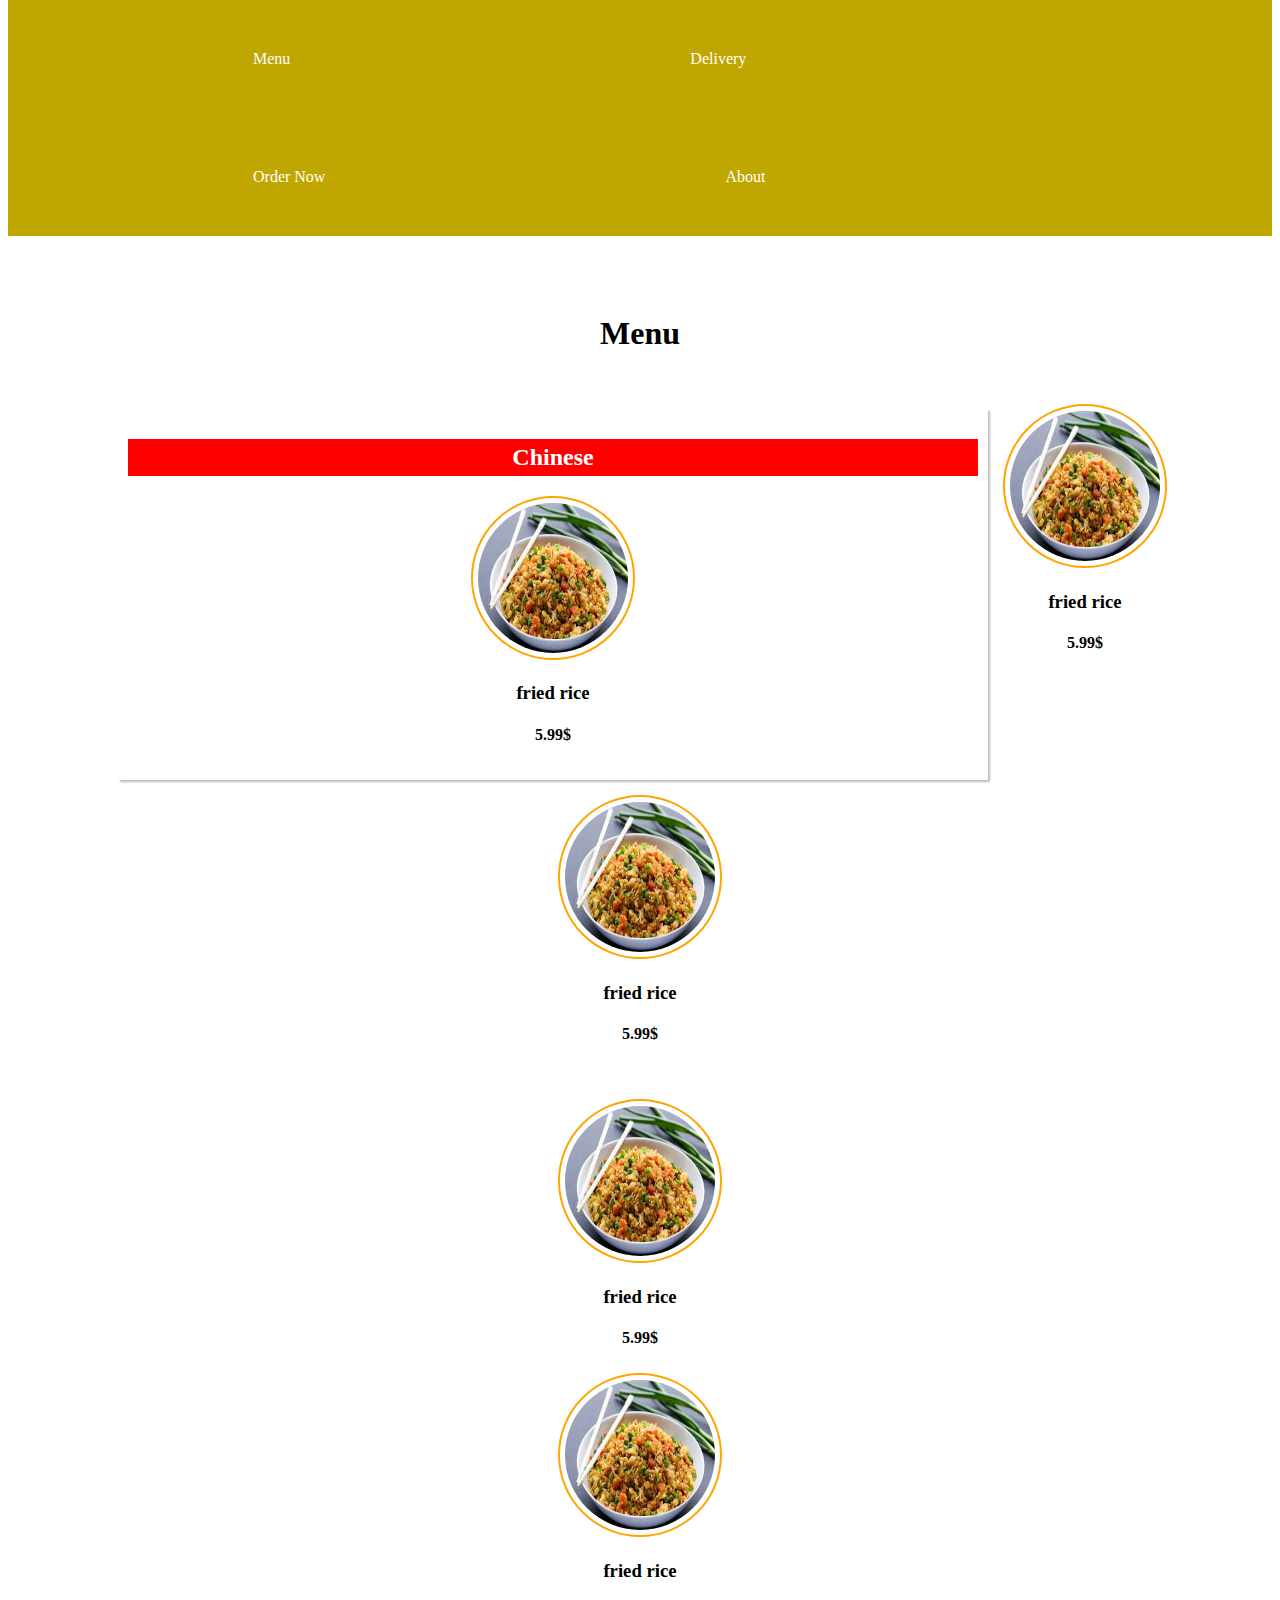
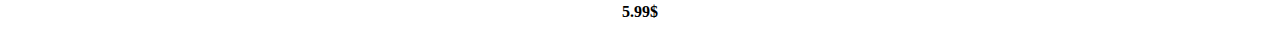
==== restuarantProject/Threads&Bites_restuarant.html @ a2add03a "WORK ON THE MENU YOU ITEMS" ====
<!DOCTYPE html>
<html>

<head>
  <style>
    ul {
      list-style-type: none;
      margin: 0;
      padding: 0;
      overflow: hidden;
      background-color: rgb(191, 166, 1);
      transform: translate(0px, -8px)
     
    }
    
    #menu {
   padding: 25px 0 25px 0; 
}
  #section {
  padding: 25px 0 25px 0;
  text-align: center;
  font-size: 2rem;
  font-family: verdana;
}
#menu_row{
  display: flex;
  padding: 0 100px 0 100px;
}
#menu_col{
  box-shadow: 2px 2px 2px #bbb;
  border: 1-x solid #bbb;
  background-color: #fff;
  margin: 10px;
  flex: 1;
  padding: 10PX;
}
#menu_col h2{
  background-color: red;
  color: #fff;
  text-align: center;
  padding: 5px;
  font-family: cursive;

}

#image{ 
  width: 150px;
  height: 150px;
  border-radius: 50%;
  padding: 5px;
  border: 2px solid orange;
}
#image img{
  width: 100%;
  height: 100%;
  border-radius: 50%;
  object-fit: cover;
}

.box{
  display: flex;
  flex-direction: column;
  align-items: center;
  text-align: center;
  margin: 5PX;
}
    li {
      float: left;
    }

    li a {
      display: block;
      color: rgb(255, 255, 255);
      text-align: center;
      padding: 50px 200px;
      text-decoration: none;
      transform: translate(45px, 0px)
    }

    li a:hover {
      background-color: #f8ca4c;
    }

</style>
</head>

<body>

  <ul>
    <li><a class="active" href="#home">Menu</a></li>
    <li><a href="#news">Delivery</a></li>
    <li><a href="#contact">Order Now</a></li>
    <li><a href="#about">About</a></li>
  </ul>
</body>

</html>
<!-- Menu Section begin -->
<div id="menu">
  <h1 id="section">Menu</h1>
  <div id="menu_row">
      <div id="menu_col">
          <h2>Chinese</h2>
          <div class="box">
              <div id="images">
                  <img id="image" src="[data-uri]">
              </div>
              <div>
                    <h3>fried rice</h3>
                    <h4>5.99$</h4>
              </div>
          </div>
      </div>
      <div class="box">
        <div id="images">
            <img id="image" src="[data-uri]">
        </div>
        <div>
              <h3>fried rice</h3>
              <h4>5.99$</h4>
        </div>
    </div>
</div>
<div class="box">
  <div id="images">
      <img id="image" src="[data-uri]">
  </div>
  <div>
        <h3>fried rice</h3>
        <h4>5.99$</h4>
  </div>
</div>
</div>
<div class="box">
  <div id="images">
      <img id="image" src="[data-uri]">
  </div>
  <div>
        <h3>fried rice</h3>
        <h4>5.99$</h4>
  </div>
</div>
</div>
<div class="box">
  <div id="images">
      <img id="image" src="[data-uri]">
  </div>
  <div>
        <h3>fried rice</h3>
        <h4>5.99$</h4>
  </div>
</div>
</div>
   </div>
</div>



















<!-- Menu Section begin -->
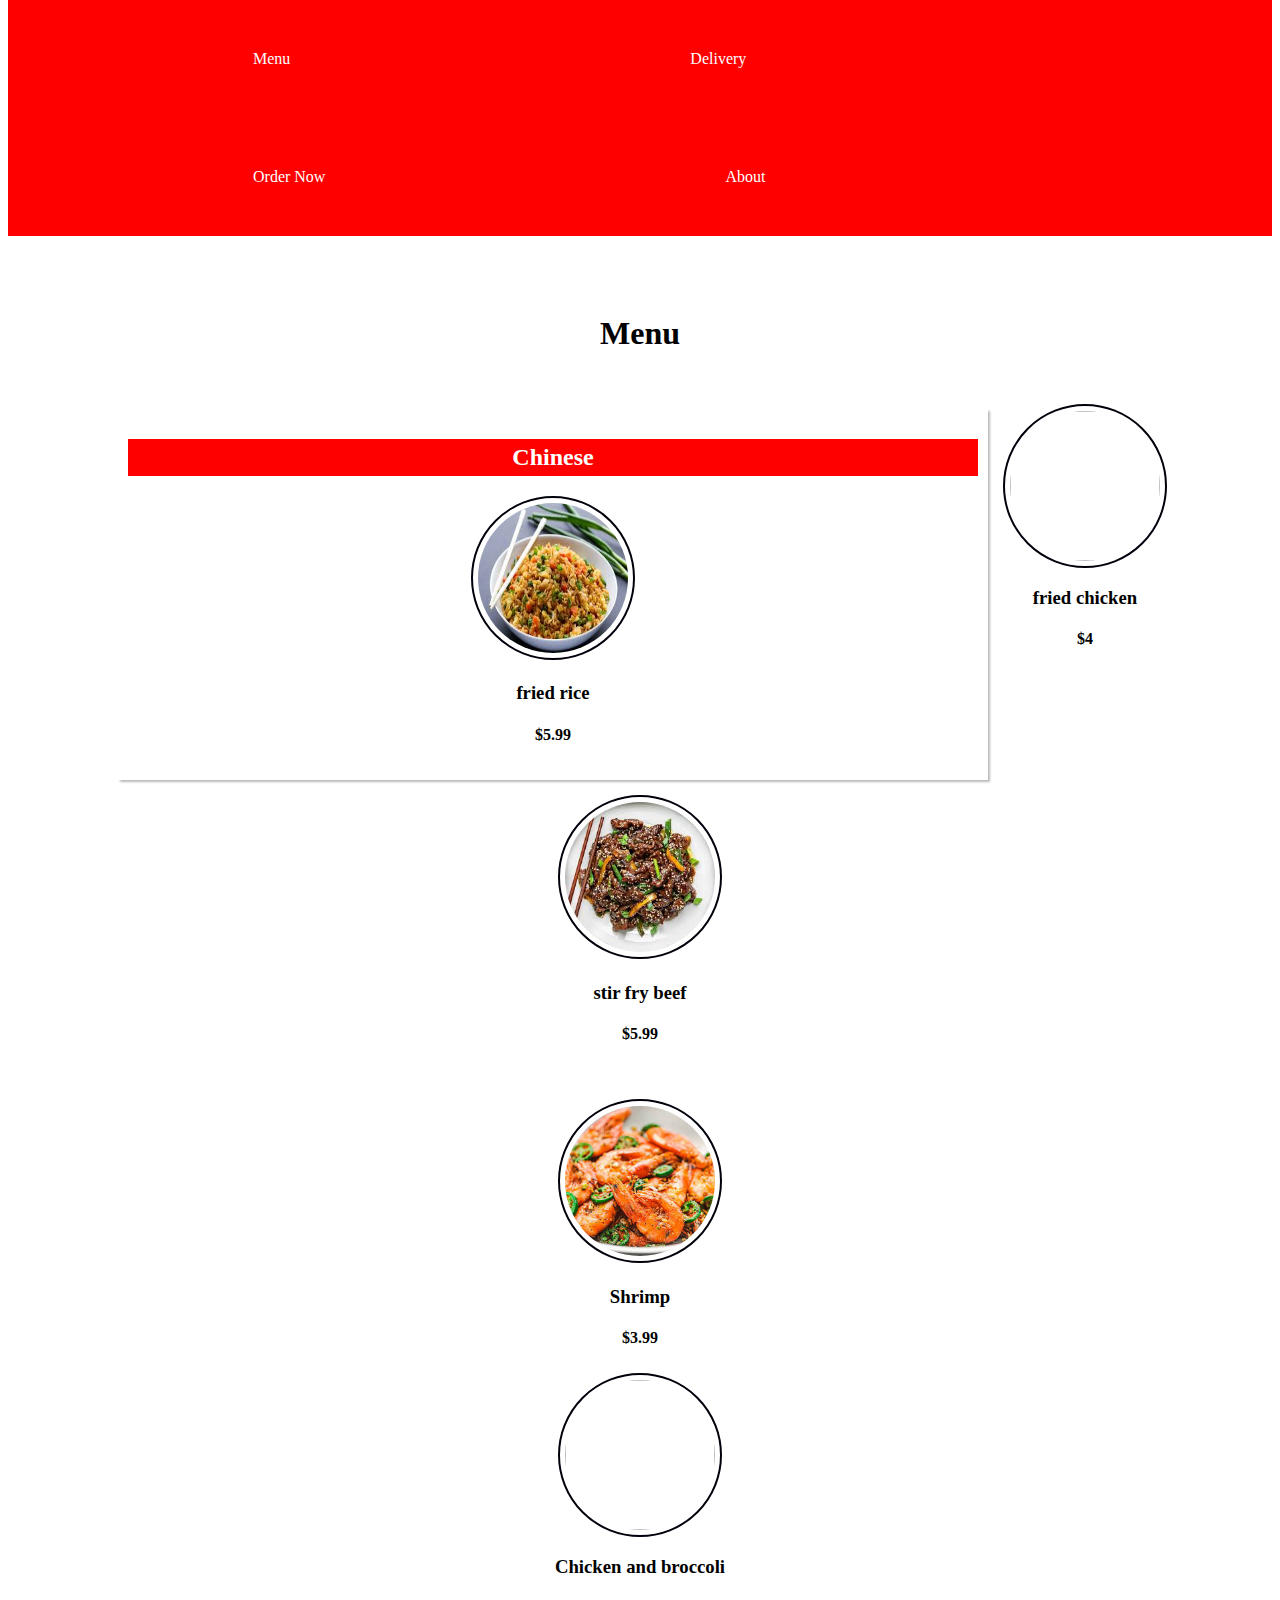
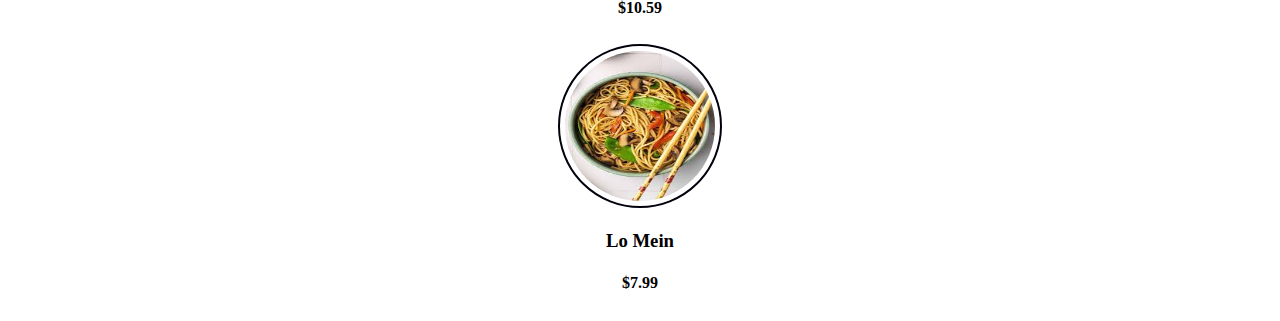
==== commit 6c06e66a: "I maded all the food items today." ====
--- a/restuarantProject/Threads&Bites_restuarant.html
+++ b/restuarantProject/Threads&Bites_restuarant.html
@@ -8,62 +8,68 @@
       margin: 0;
       padding: 0;
       overflow: hidden;
-      background-color: rgb(191, 166, 1);
+      background-color: red;
       transform: translate(0px, -8px)
-     
     }
-    
+
     #menu {
-   padding: 25px 0 25px 0; 
-}
-  #section {
-  padding: 25px 0 25px 0;
-  text-align: center;
-  font-size: 2rem;
-  font-family: verdana;
-}
-#menu_row{
-  display: flex;
-  padding: 0 100px 0 100px;
-}
-#menu_col{
-  box-shadow: 2px 2px 2px #bbb;
-  border: 1-x solid #bbb;
-  background-color: #fff;
-  margin: 10px;
-  flex: 1;
-  padding: 10PX;
-}
-#menu_col h2{
-  background-color: red;
-  color: #fff;
-  text-align: center;
-  padding: 5px;
-  font-family: cursive;
+      padding: 25px 0 25px 0;
+    }
 
-}
+    #section {
+      padding: 25px 0 25px 0;
+      text-align: center;
+      font-size: 2rem;
+      font-family: verdana;
+    }
 
-#image{ 
-  width: 150px;
-  height: 150px;
-  border-radius: 50%;
-  padding: 5px;
-  border: 2px solid orange;
-}
-#image img{
-  width: 100%;
-  height: 100%;
-  border-radius: 50%;
-  object-fit: cover;
-}
+    #menu_row {
+      display: flex;
+      padding: 0 100px 0 100px;
+    }
 
-.box{
-  display: flex;
-  flex-direction: column;
-  align-items: center;
-  text-align: center;
-  margin: 5PX;
-}
+    #menu_col {
+      box-shadow: 2px 2px 2px #bbb;
+      border: 1-x solid #bbb;
+      background-color: #fff;
+      margin: 10px;
+      flex: 1;
+      padding: 10PX;
+    }
+   
+
+    #menu_col h2 {
+      background-color: red;
+      color: #fff;
+      text-align: center;
+      padding: 5px;
+      font-family: cursive;
+
+    }
+
+    #image {
+      width: 150px;
+      height: 150px;
+      border-radius: 50%;
+      padding: 5px;
+      border: 2px solid rgb(1, 1, 12);
+    }
+
+    #image img {
+      width: 100%;
+      height: 100%;
+      border-radius: 50%;
+      object-fit: cover;
+    }
+
+    .box {
+      display: flex;
+      flex-direction: column;
+      align-items: center;
+      text-align: center;
+      margin: 5PX;
+    }
+
     li {
       float: left;
     }
@@ -78,10 +84,9 @@
     }
 
     li a:hover {
-      background-color: #f8ca4c;
+      background-color: #ff4343;
     }
-
-</style>
+  </style>
 </head>
 
 <body>
@@ -99,59 +104,75 @@
 <div id="menu">
   <h1 id="section">Menu</h1>
   <div id="menu_row">
-      <div id="menu_col">
-          <h2>Chinese</h2>
-          <div class="box">
-              <div id="images">
-                  <img id="image" src="[data-uri]">
-              </div>
-              <div>
-                    <h3>fried rice</h3>
-                    <h4>5.99$</h4>
-              </div>
-          </div>
-      </div>
+    <div id="menu_col">
+      <h2>Chinese</h2>
       <div class="box">
         <div id="images">
-            <img id="image" src="[data-uri]">
+          <img id="image"
+            src="[data-uri]">
         </div>
         <div>
-              <h3>fried rice</h3>
-              <h4>5.99$</h4>
+          <h3>fried rice</h3>
+          <h4>$5.99</h4>
         </div>
+      </div>
     </div>
+
+
+    <div class="box">
+      <div id="images">
+        <img id="image" src="https://instantpotcooking.com/wp-content/uploads/2023/06/Instant-Pot-Fried-Chicken.jpg">
+      </div>
+      <div>
+        <h3>fried chicken</h3>
+        <h4>$4</h4>
+      </div>
+    </div>
+  </div>
+
+  <div class="box">
+    <div id="images">
+      <img id="image"
+        src="[data-uri]">
+    </div>
+    <div>
+      <h3>stir fry beef</h3>
+      <h4>$5.99</h4>
+    </div>
+  </div>
 </div>
+
 <div class="box">
   <div id="images">
-      <img id="image" src="[data-uri]">
+    <img id="image"
+      src="[data-uri]">
   </div>
   <div>
-        <h3>fried rice</h3>
-        <h4>5.99$</h4>
+    <h3>Shrimp</h3>
+    <h4>$3.99</h4>
   </div>
 </div>
 </div>
 <div class="box">
   <div id="images">
-      <img id="image" src="[data-uri]">
+    <img id="image" src="https://encrypted-tbn0.gstatic.com/images?q=tbn:ANd9GcRf4Z5ctMlzX6kF0nHAvSf5YYA-LGwbgZk57w&s">
   </div>
   <div>
-        <h3>fried rice</h3>
-        <h4>5.99$</h4>
+    <h3>Chicken and broccoli</h3>
+    <h4>$10.59</h4>
   </div>
 </div>
 </div>
 <div class="box">
   <div id="images">
-      <img id="image" src="[data-uri]">
+    <img id="image"
+      src="[data-uri]">
   </div>
   <div>
-        <h3>fried rice</h3>
-        <h4>5.99$</h4>
+    <h3>Lo Mein</h3>
+    <h4>$7.99</h4>
   </div>
 </div>
-</div>
-   </div>
 </div>
 
 
@@ -169,10 +190,4 @@
 
 
 
-
-
-
-<!-- Menu Section begin -->
-
-
-
+<!-- Menu Section begin -->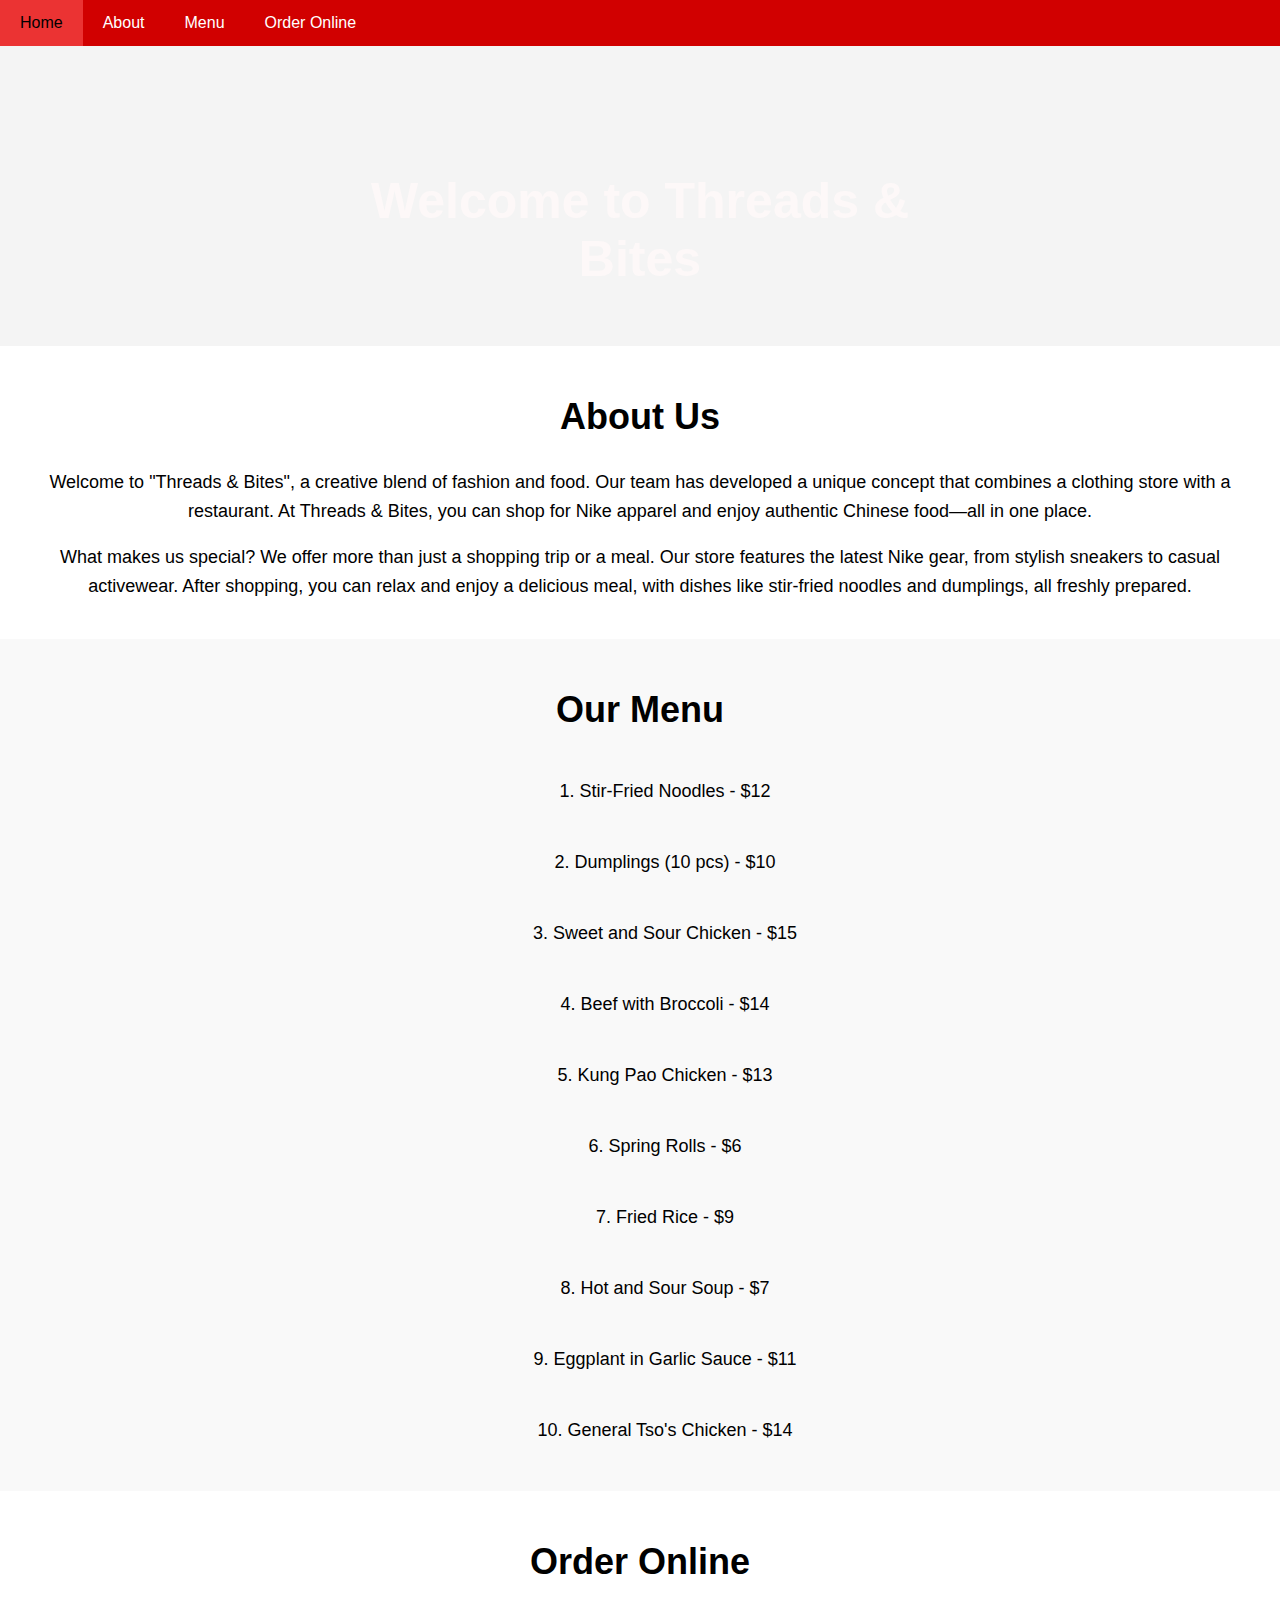
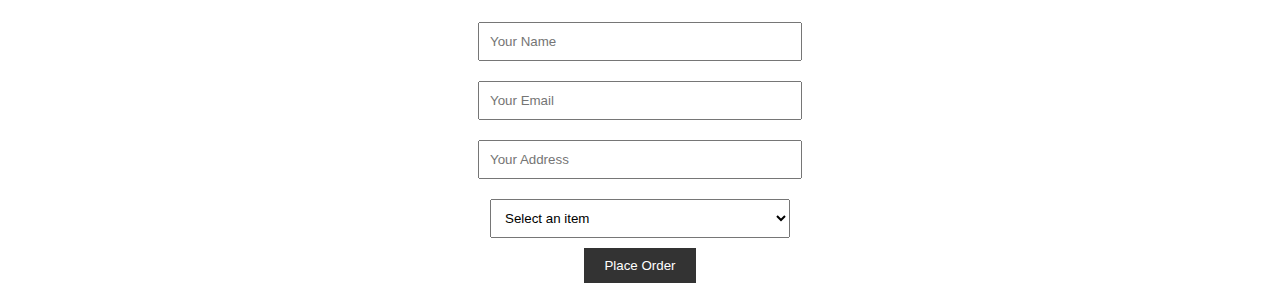
==== commit a36664d3: "I worked on the Landind image and the about" ====
--- a/restuarantProject/Threads&Bites_restuarant.html
+++ b/restuarantProject/Threads&Bites_restuarant.html
@@ -1,193 +1,206 @@
 <!DOCTYPE html>
-<html>
+<html lang="en">
 
 <head>
+  <meta charset="UTF-8">
+  <meta name="viewport" content="width=device-width, initial-scale=1.0">
+  <title>Threads & Bites</title>
   <style>
-    ul {
-      list-style-type: none;
+    body {
+      font-family: Arial, sans-serif;
       margin: 0;
       padding: 0;
+      background-color: #f4f4f4;
+    }
+
+    /* Navbar styles */
+    .navbar {
+      background-color: #d10000;
       overflow: hidden;
-      background-color: red;
-      transform: translate(0px, -8px)
-    }
-
-    #menu {
-      padding: 25px 0 25px 0;
-    }
-
-    #section {
-      padding: 25px 0 25px 0;
-      text-align: center;
-      font-size: 2rem;
-      font-family: verdana;
-    }
-
-    #menu_row {
-      display: flex;
-      padding: 0 100px 0 100px;
-    }
-
-    #menu_col {
-      box-shadow: 2px 2px 2px #bbb;
-      border: 1-x solid #bbb;
-      background-color: #fff;
+    }
+
+    .navbar a {
+      float: left;
+      display: block;
+      color: white;
+      text-align: center;
+      padding: 14px 20px;
+      text-decoration: none;
+    }
+
+    .navbar a:hover {
+      background-color: #eb3333;
+      color: rgb(0, 0, 0);
+    }
+
+    /* Landing image styles */
+    .landing-image {
+      background-image: url('https://img2.chinadaily.com.cn/images/202402/09/65c5c986a3104efc3302b3f4.jpeg');
+      height: 300px;
+      background-position: center;
+      background-size: cover;
+      position: relative;
+      background-size: 300px 200px ;
+    }
+
+    .landing-image h1 {
+      position: absolute;
+      color: rgb(253, 248, 248);
+      top: 50%;
+      left: 50%;
+      transform: translate(-50%, -50%);
+      font-size: 50px;
+      text-align: center;
+    }
+
+    /* About section styles */
+    .about-section {
+      padding: 20px;
+      background-color: white;
+      text-align: center;
+    }
+
+    .about-section h2 {
+      font-size: 36px;
+    }
+
+    .about-section p {
+      font-size: 18px;
+      line-height: 1.6;
+    }
+
+    /* Menu section styles */
+    .menu-section {
+      padding: 20px;
+      background-color: #f9f9f9;
+      text-align: center;
+    }
+
+    .menu-section h2 {
+      font-size: 36px;
+    }
+
+    .menu-item {
+      margin: 10px 0;
+      font-size: 18px;
+    }
+
+    /* Order form section styles */
+    .order-section {
+      padding: 20px;
+      background-color: white;
+      text-align: center;
+    }
+
+    .order-section h2 {
+      font-size: 36px;
+    }
+
+    .order-form input,
+    .order-form select {
+      padding: 10px;
       margin: 10px;
-      flex: 1;
-      padding: 10PX;
-    }
-   
-
-    #menu_col h2 {
-      background-color: red;
-      color: #fff;
-      text-align: center;
-      padding: 5px;
-      font-family: cursive;
-
-    }
-
-    #image {
-      width: 150px;
-      height: 150px;
-      border-radius: 50%;
-      padding: 5px;
-      border: 2px solid rgb(1, 1, 12);
-    }
-
-    #image img {
-      width: 100%;
-      height: 100%;
-      border-radius: 50%;
-      object-fit: cover;
-    }
-
-    .box {
-      display: flex;
-      flex-direction: column;
-      align-items: center;
-      text-align: center;
-      margin: 5PX;
-    }
-
-    li {
-      float: left;
-    }
-
-    li a {
-      display: block;
-      color: rgb(255, 255, 255);
-      text-align: center;
-      padding: 50px 200px;
-      text-decoration: none;
-      transform: translate(45px, 0px)
-    }
-
-    li a:hover {
-      background-color: #ff4343;
-    }
+      width: 80%;
+      max-width: 300px;
+    }
+
+    .order-form button {
+      padding: 10px 20px;
+      background-color: #333;
+      color: white;
+      border: none;
+      cursor: pointer;
+    }
+
+    .order-form button:hover {
+      background-color: #555;
+    }
+    .menu-item {
+    padding: 20px;
+    background-position: left center;
+    background-size: 50px 50px;
+    background-repeat: no-repeat;
+    padding-left: 70px; /* Adds space so text doesn't overlap the image */
+}
+
+.stir-fried-noodles {
+    background-image: url('[data-uri]');
+}
+
+.dumplings {
+    background-image: url('[data-uri]');
+}
+
+.sweet-and-sour-chicken {
+    background-image: url('[data-uri]');
+}
+
+.beef-with-broccoli {
+    background-image: url('[data-uri]');
+}
   </style>
 </head>
 
 <body>
-
-  <ul>
-    <li><a class="active" href="#home">Menu</a></li>
-    <li><a href="#news">Delivery</a></li>
-    <li><a href="#contact">Order Now</a></li>
-    <li><a href="#about">About</a></li>
-  </ul>
+  
+  <!-- Navbar -->
+  <div class="navbar">
+    <a href="#home">Home</a>
+    <a href="#about">About</a>
+    <a href="#menu">Menu</a>
+    <a href="#order">Order Online</a>
+  </div>
+
+  <!-- Landing Image -->
+  <div class="landing-image">
+    <h1>Welcome to Threads & Bites</h1>
+  </div>
+
+  <!-- About Section -->
+  <div class="about-section" id="about">
+    <h2>About Us</h2>
+    <p>Welcome to "Threads & Bites", a creative blend of fashion and food. Our team has developed a unique concept that
+      combines a clothing store with a restaurant. At Threads & Bites, you can shop for Nike apparel and enjoy authentic
+      Chinese food—all in one place.</p>
+    <p>What makes us special? We offer more than just a shopping trip or a meal. Our store features the latest Nike
+      gear, from stylish sneakers to casual activewear. After shopping, you can relax and enjoy a delicious meal, with
+      dishes like stir-fried noodles and dumplings, all freshly prepared.</p>
+  </div>
+
+  <!-- Menu Section -->
+  <div class="menu-section" id="menu">
+    <h2>Our Menu</h2>
+    <div class="menu-item">1. Stir-Fried Noodles - $12</div>
+    <div class="menu-item">2. Dumplings (10 pcs) - $10</div>
+    <div class="menu-item">3. Sweet and Sour Chicken - $15</div>
+    <div class="menu-item">4. Beef with Broccoli - $14</div>
+    <div class="menu-item">5. Kung Pao Chicken - $13</div>
+    <div class="menu-item">6. Spring Rolls - $6</div>
+    <div class="menu-item">7. Fried Rice - $9</div>
+    <div class="menu-item">8. Hot and Sour Soup - $7</div>
+    <div class="menu-item">9. Eggplant in Garlic Sauce - $11</div>
+    <div class="menu-item">10. General Tso's Chicken - $14</div>
+  </div>
+
+  <!-- Order Form Section -->
+  <div class="order-section" id="order">
+    <h2>Order Online</h2>
+    <form class="order-form">
+      <input type="text" placeholder="Your Name" required><br>
+      <input type="email" placeholder="Your Email" required><br>
+      <input type="text" placeholder="Your Address" required><br>
+      <select>
+        <option>Select an item</option>
+        <option>Stir-Fried Noodles</option>
+        <option>Dumplings (10 pcs)</option>
+        <option>Sweet and Sour Chicken</option>
+        <option>Beef with Broccoli</option>
+        <option>Kung Pao Chicken</option>
+      </select><br>
+      <button type="submit">Place Order</button>
+    </form>
+  </div>
+  
 </body>
 
-</html>
-<!-- Menu Section begin -->
-<div id="menu">
-  <h1 id="section">Menu</h1>
-  <div id="menu_row">
-    <div id="menu_col">
-      <h2>Chinese</h2>
-      <div class="box">
-        <div id="images">
-          <img id="image"
-            src="[data-uri]">
-        </div>
-        <div>
-          <h3>fried rice</h3>
-          <h4>$5.99</h4>
-        </div>
-      </div>
-    </div>
-
-
-    <div class="box">
-      <div id="images">
-        <img id="image" src="https://instantpotcooking.com/wp-content/uploads/2023/06/Instant-Pot-Fried-Chicken.jpg">
-      </div>
-      <div>
-        <h3>fried chicken</h3>
-        <h4>$4</h4>
-      </div>
-    </div>
-  </div>
-
-  <div class="box">
-    <div id="images">
-      <img id="image"
-        src="[data-uri]">
-    </div>
-    <div>
-      <h3>stir fry beef</h3>
-      <h4>$5.99</h4>
-    </div>
-  </div>
-</div>
-
-<div class="box">
-  <div id="images">
-    <img id="image"
-      src="[data-uri]">
-  </div>
-  <div>
-    <h3>Shrimp</h3>
-    <h4>$3.99</h4>
-  </div>
-</div>
-</div>
-<div class="box">
-  <div id="images">
-    <img id="image" src="https://encrypted-tbn0.gstatic.com/images?q=tbn:ANd9GcRf4Z5ctMlzX6kF0nHAvSf5YYA-LGwbgZk57w&s">
-  </div>
-  <div>
-    <h3>Chicken and broccoli</h3>
-    <h4>$10.59</h4>
-  </div>
-</div>
-</div>
-<div class="box">
-  <div id="images">
-    <img id="image"
-      src="[data-uri]">
-  </div>
-  <div>
-    <h3>Lo Mein</h3>
-    <h4>$7.99</h4>
-  </div>
-</div>
-</div>
-
-
-
-
-
-
-
-
-
-
-
-
-
-
-
-
-<!-- Menu Section begin -->+</html>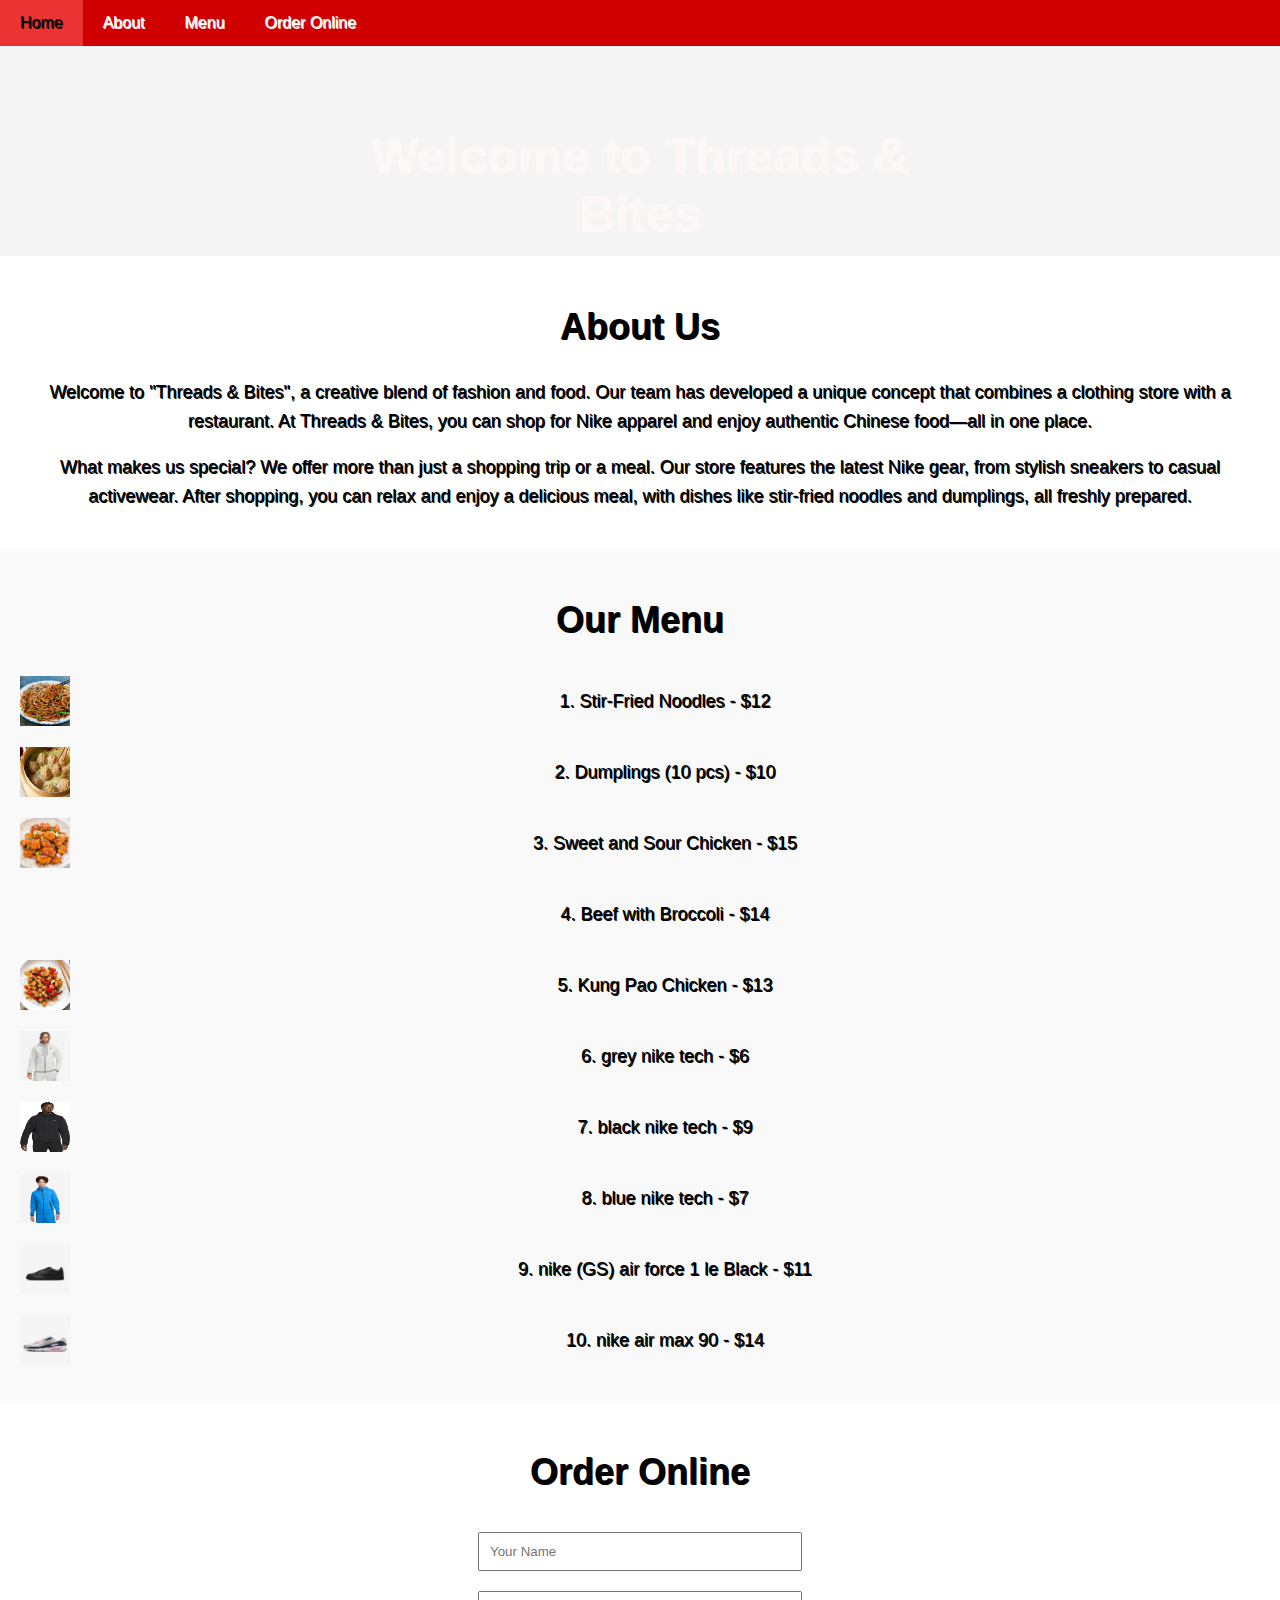
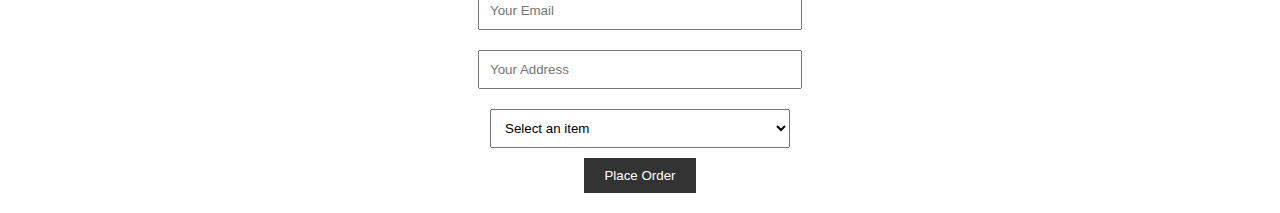
==== commit b5f987e3: "I finished my project today." ====
--- a/restuarantProject/Threads&Bites_restuarant.html
+++ b/restuarantProject/Threads&Bites_restuarant.html
@@ -11,6 +11,7 @@
       margin: 0;
       padding: 0;
       background-color: #f4f4f4;
+      text-shadow: 1px 1px;
     }
 
     /* Navbar styles */
@@ -36,11 +37,11 @@
     /* Landing image styles */
     .landing-image {
       background-image: url('https://img2.chinadaily.com.cn/images/202402/09/65c5c986a3104efc3302b3f4.jpeg');
-      height: 300px;
+      height: 210px;
       background-position: center;
       background-size: cover;
       position: relative;
-      background-size: 300px 200px ;
+      background-size: 300px 200px;
     }
 
     .landing-image h1 {
@@ -115,34 +116,59 @@
     .order-form button:hover {
       background-color: #555;
     }
+
     .menu-item {
-    padding: 20px;
-    background-position: left center;
-    background-size: 50px 50px;
-    background-repeat: no-repeat;
-    padding-left: 70px; /* Adds space so text doesn't overlap the image */
-}
-
-.stir-fried-noodles {
-    background-image: url('[data-uri]');
-}
-
-.dumplings {
-    background-image: url('[data-uri]');
-}
-
-.sweet-and-sour-chicken {
-    background-image: url('[data-uri]');
-}
-
-.beef-with-broccoli {
-    background-image: url('[data-uri]');
-}
+      padding: 20px;
+      background-position: left center;
+      background-size: 50px 50px;
+      background-repeat: no-repeat;
+      padding-left: 70px;
+    }
+
+    .stir-fried-noodles {
+      background-image: url('[data-uri]')
+    }
+
+    .dumplings {
+      background-image: url('[data-uri]');
+    }
+
+    .sweet-and-sour-chicken {
+      background-image: url('[data-uri]');
+    }
+
+    .beef-with-broccoli {
+      background-image: url('https://www.funkyasiankitchen.com/wp-content/uploads/2021/04/BEEF-AND-BROCCOLI-prep-photo-34.jpg');
+    }
+
+    .Kung-Pao-Chicken {
+      background-image: url('[data-uri]');
+    }
+
+    .Spring-Rolls {
+      background-image: url('[data-uri]');
+    }
+
+    .Fried-Rice {
+      background-image: url('[data-uri]');
+    }
+
+    .Hot-and-Sour-Soup {
+      background-image: url('[data-uri]');
+    }
+
+    .Eggplant-in-Garlic-Sauce{
+      background-image: url('[data-uri]');
+    }
+
+    .nike-air-max-90{
+      background-image: url('[data-uri]');
+    }
   </style>
 </head>
 
 <body>
-  
+
   <!-- Navbar -->
   <div class="navbar">
     <a href="#home">Home</a>
@@ -170,16 +196,16 @@
   <!-- Menu Section -->
   <div class="menu-section" id="menu">
     <h2>Our Menu</h2>
-    <div class="menu-item">1. Stir-Fried Noodles - $12</div>
-    <div class="menu-item">2. Dumplings (10 pcs) - $10</div>
-    <div class="menu-item">3. Sweet and Sour Chicken - $15</div>
-    <div class="menu-item">4. Beef with Broccoli - $14</div>
-    <div class="menu-item">5. Kung Pao Chicken - $13</div>
-    <div class="menu-item">6. Spring Rolls - $6</div>
-    <div class="menu-item">7. Fried Rice - $9</div>
-    <div class="menu-item">8. Hot and Sour Soup - $7</div>
-    <div class="menu-item">9. Eggplant in Garlic Sauce - $11</div>
-    <div class="menu-item">10. General Tso's Chicken - $14</div>
+    <div class="menu-item stir-fried-noodles">1. Stir-Fried Noodles - $12</div>
+    <div class="menu-item  dumplings">2. Dumplings (10 pcs) - $10</div>
+    <div class="menu-item sweet-and-sour-chicken">3. Sweet and Sour Chicken - $15</div>
+    <div class="menu-item beef-with-broccoli">4. Beef with Broccoli - $14</div>
+    <div class="menu-item Kung-Pao-Chicken">5. Kung Pao Chicken - $13</div>
+    <div class="menu-item Spring-Rolls">6. grey nike tech - $6</div>
+    <div class="menu-item Fried-Rice">7. black nike tech - $9</div>
+    <div class="menu-item  Hot-and-Sour-Soup">8. blue nike tech - $7</div>
+    <div class="menu-item Eggplant-in-Garlic-Sauce">9. nike (GS) air force 1 le Black - $11</div>
+    <div class="menu-item nike-air-max-90">10. nike air max 90 - $14</div>
   </div>
 
   <!-- Order Form Section -->
@@ -196,11 +222,16 @@
         <option>Sweet and Sour Chicken</option>
         <option>Beef with Broccoli</option>
         <option>Kung Pao Chicken</option>
+        <option>grey nike tech</option>
+        <option> black nike tech</option>
+        <option>blue nike tech</option>
+        <option>nike (GS) air force 1 le Black</option>
+        <option>nike air max 90</option>
       </select><br>
       <button type="submit">Place Order</button>
     </form>
   </div>
-  
+
 </body>
 
 </html>